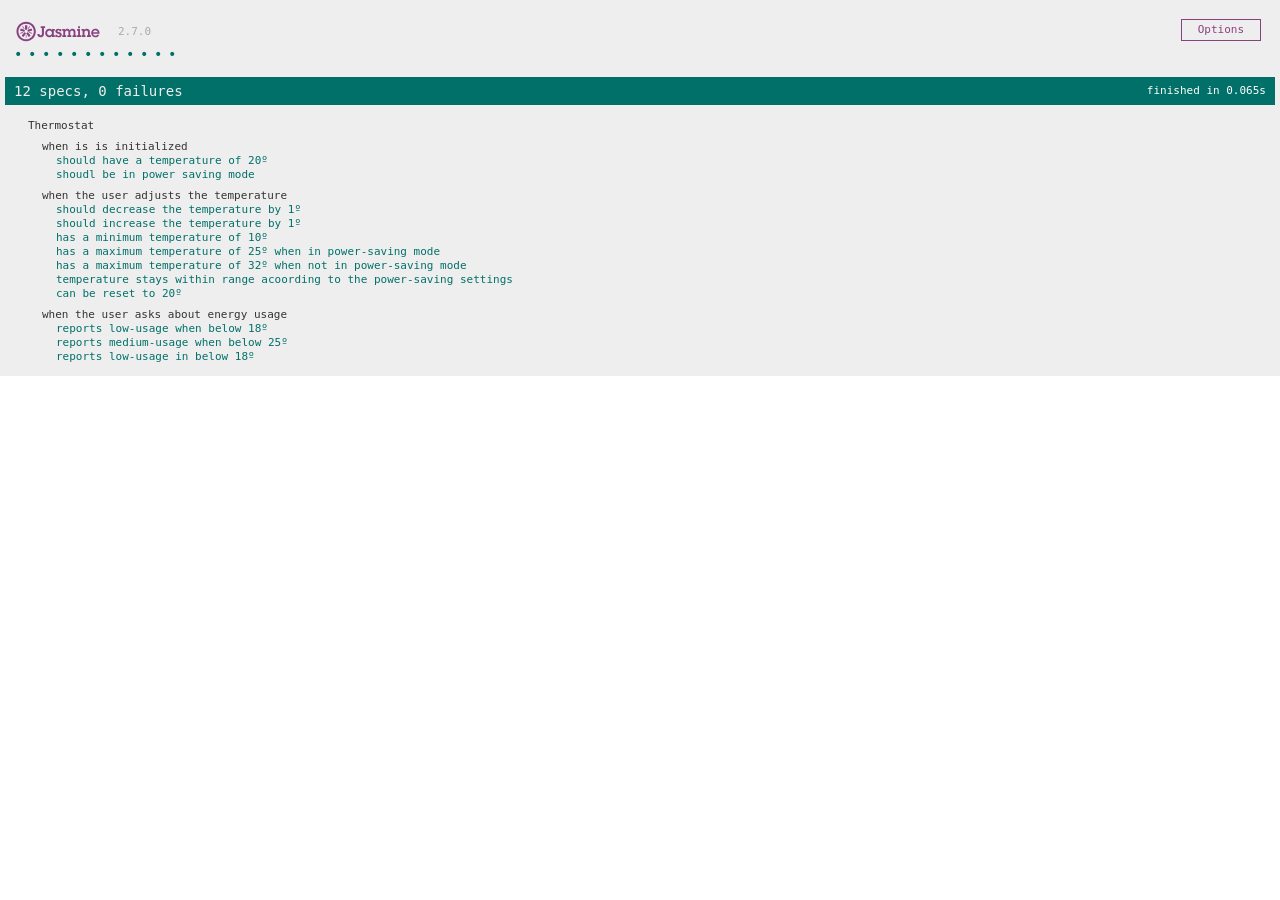
==== SpecRunner.html @ 9b56c35e "Add html with thermostat controls" ====
<!DOCTYPE html>
<html>
<head>
  <meta charset="utf-8">
  <title>Jasmine Spec Runner v2.7.0</title>

  <link rel="shortcut icon" type="image/png" href="lib/jasmine-2.7.0/jasmine_favicon.png">
  <link rel="stylesheet" href="lib/jasmine-2.7.0/jasmine.css">

  <script src="lib/jasmine-2.7.0/jasmine.js"></script>
  <script src="lib/jasmine-2.7.0/jasmine-html.js"></script>
  <script src="lib/jasmine-2.7.0/boot.js"></script>

  <!-- include source files here... -->
  <script src="src/Thermostat.js"></script>

  <!-- include spec files here... -->
  <script src="spec/SpecHelper.js"></script>
  <script src="spec/ThermostatSpec.js"></script>

</head>

<body>
</body>
</html>
---- lib/jasmine-2.7.0/jasmine.css ----
body { overflow-y: scroll; }

.jasmine_html-reporter { background-color: #eee; padding: 5px; margin: -8px; font-size: 11px; font-family: Monaco, "Lucida Console", monospace; line-height: 14px; color: #333; }
.jasmine_html-reporter a { text-decoration: none; }
.jasmine_html-reporter a:hover { text-decoration: underline; }
.jasmine_html-reporter p, .jasmine_html-reporter h1, .jasmine_html-reporter h2, .jasmine_html-reporter h3, .jasmine_html-reporter h4, .jasmine_html-reporter h5, .jasmine_html-reporter h6 { margin: 0; line-height: 14px; }
.jasmine_html-reporter .jasmine-banner, .jasmine_html-reporter .jasmine-symbol-summary, .jasmine_html-reporter .jasmine-summary, .jasmine_html-reporter .jasmine-result-message, .jasmine_html-reporter .jasmine-spec .jasmine-description, .jasmine_html-reporter .jasmine-spec-detail .jasmine-description, .jasmine_html-reporter .jasmine-alert .jasmine-bar, .jasmine_html-reporter .jasmine-stack-trace { padding-left: 9px; padding-right: 9px; }
.jasmine_html-reporter .jasmine-banner { position: relative; }
.jasmine_html-reporter .jasmine-banner .jasmine-title { background: url('[data-uri]') no-repeat; background: url('[data-uri]') no-repeat, none; -moz-background-size: 100%; -o-background-size: 100%; -webkit-background-size: 100%; background-size: 100%; display: block; float: left; width: 90px; height: 25px; }
.jasmine_html-reporter .jasmine-banner .jasmine-version { margin-left: 14px; position: relative; top: 6px; }
.jasmine_html-reporter #jasmine_content { position: fixed; right: 100%; }
.jasmine_html-reporter .jasmine-version { color: #aaa; }
.jasmine_html-reporter .jasmine-banner { margin-top: 14px; }
.jasmine_html-reporter .jasmine-duration { color: #fff; float: right; line-height: 28px; padding-right: 9px; }
.jasmine_html-reporter .jasmine-symbol-summary { overflow: hidden; *zoom: 1; margin: 14px 0; }
.jasmine_html-reporter .jasmine-symbol-summary li { display: inline-block; height: 10px; width: 14px; font-size: 16px; }
.jasmine_html-reporter .jasmine-symbol-summary li.jasmine-passed { font-size: 14px; }
.jasmine_html-reporter .jasmine-symbol-summary li.jasmine-passed:before { color: #007069; content: "\02022"; }
.jasmine_html-reporter .jasmine-symbol-summary li.jasmine-failed { line-height: 9px; }
.jasmine_html-reporter .jasmine-symbol-summary li.jasmine-failed:before { color: #ca3a11; content: "\d7"; font-weight: bold; margin-left: -1px; }
.jasmine_html-reporter .jasmine-symbol-summary li.jasmine-disabled { font-size: 14px; }
.jasmine_html-reporter .jasmine-symbol-summary li.jasmine-disabled:before { color: #bababa; content: "\02022"; }
.jasmine_html-reporter .jasmine-symbol-summary li.jasmine-pending { line-height: 17px; }
.jasmine_html-reporter .jasmine-symbol-summary li.jasmine-pending:before { color: #ba9d37; content: "*"; }
.jasmine_html-reporter .jasmine-symbol-summary li.jasmine-empty { font-size: 14px; }
.jasmine_html-reporter .jasmine-symbol-summary li.jasmine-empty:before { color: #ba9d37; content: "\02022"; }
.jasmine_html-reporter .jasmine-run-options { float: right; margin-right: 5px; border: 1px solid #8a4182; color: #8a4182; position: relative; line-height: 20px; }
.jasmine_html-reporter .jasmine-run-options .jasmine-trigger { cursor: pointer; padding: 8px 16px; }
.jasmine_html-reporter .jasmine-run-options .jasmine-payload { position: absolute; display: none; right: -1px; border: 1px solid #8a4182; background-color: #eee; white-space: nowrap; padding: 4px 8px; }
.jasmine_html-reporter .jasmine-run-options .jasmine-payload.jasmine-open { display: block; }
.jasmine_html-reporter .jasmine-bar { line-height: 28px; font-size: 14px; display: block; color: #eee; }
.jasmine_html-reporter .jasmine-bar.jasmine-failed { background-color: #ca3a11; }
.jasmine_html-reporter .jasmine-bar.jasmine-passed { background-color: #007069; }
.jasmine_html-reporter .jasmine-bar.jasmine-skipped { background-color: #bababa; }
.jasmine_html-reporter .jasmine-bar.jasmine-errored { background-color: #ca3a11; }
.jasmine_html-reporter .jasmine-bar.jasmine-menu { background-color: #fff; color: #aaa; }
.jasmine_html-reporter .jasmine-bar.jasmine-menu a { color: #333; }
.jasmine_html-reporter .jasmine-bar a { color: white; }
.jasmine_html-reporter.jasmine-spec-list .jasmine-bar.jasmine-menu.jasmine-failure-list, .jasmine_html-reporter.jasmine-spec-list .jasmine-results .jasmine-failures { display: none; }
.jasmine_html-reporter.jasmine-failure-list .jasmine-bar.jasmine-menu.jasmine-spec-list, .jasmine_html-reporter.jasmine-failure-list .jasmine-summary { display: none; }
.jasmine_html-reporter .jasmine-results { margin-top: 14px; }
.jasmine_html-reporter .jasmine-summary { margin-top: 14px; }
.jasmine_html-reporter .jasmine-summary ul { list-style-type: none; margin-left: 14px; padding-top: 0; padding-left: 0; }
.jasmine_html-reporter .jasmine-summary ul.jasmine-suite { margin-top: 7px; margin-bottom: 7px; }
.jasmine_html-reporter .jasmine-summary li.jasmine-passed a { color: #007069; }
.jasmine_html-reporter .jasmine-summary li.jasmine-failed a { color: #ca3a11; }
.jasmine_html-reporter .jasmine-summary li.jasmine-empty a { color: #ba9d37; }
.jasmine_html-reporter .jasmine-summary li.jasmine-pending a { color: #ba9d37; }
.jasmine_html-reporter .jasmine-summary li.jasmine-disabled a { color: #bababa; }
.jasmine_html-reporter .jasmine-description + .jasmine-suite { margin-top: 0; }
.jasmine_html-reporter .jasmine-suite { margin-top: 14px; }
.jasmine_html-reporter .jasmine-suite a { color: #333; }
.jasmine_html-reporter .jasmine-failures .jasmine-spec-detail { margin-bottom: 28px; }
.jasmine_html-reporter .jasmine-failures .jasmine-spec-detail .jasmine-description { background-color: #ca3a11; }
.jasmine_html-reporter .jasmine-failures .jasmine-spec-detail .jasmine-description a { color: white; }
.jasmine_html-reporter .jasmine-result-message { padding-top: 14px; color: #333; white-space: pre; }
.jasmine_html-reporter .jasmine-result-message span.jasmine-result { display: block; }
.jasmine_html-reporter .jasmine-stack-trace { margin: 5px 0 0 0; max-height: 224px; overflow: auto; line-height: 18px; color: #666; border: 1px solid #ddd; background: white; white-space: pre; }
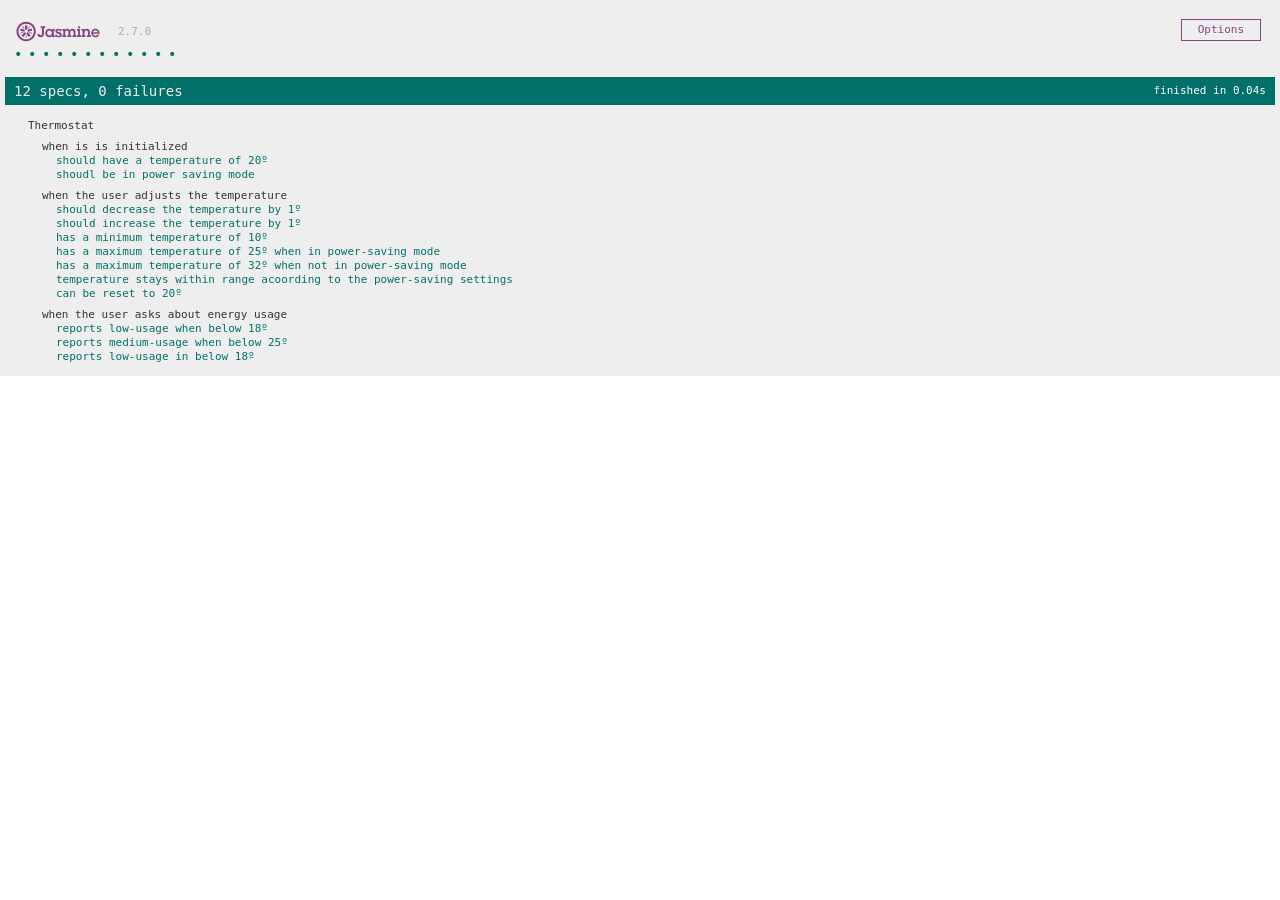
==== commit 889753bd: "add jquery to index" ====
--- a/SpecRunner.html
+++ b/SpecRunner.html
@@ -12,10 +12,10 @@
   <script src="lib/jasmine-2.7.0/boot.js"></script>
 
   <!-- include source files here... -->
-  <script src="src/Thermostat.js"></script>
+  <script src="js/Thermostat.js"></script>
 
   <!-- include spec files here... -->
-  <script src="spec/SpecHelper.js"></script>
+  <script src="SpecHelper.js"></script>
   <script src="spec/ThermostatSpec.js"></script>
 
 </head>
